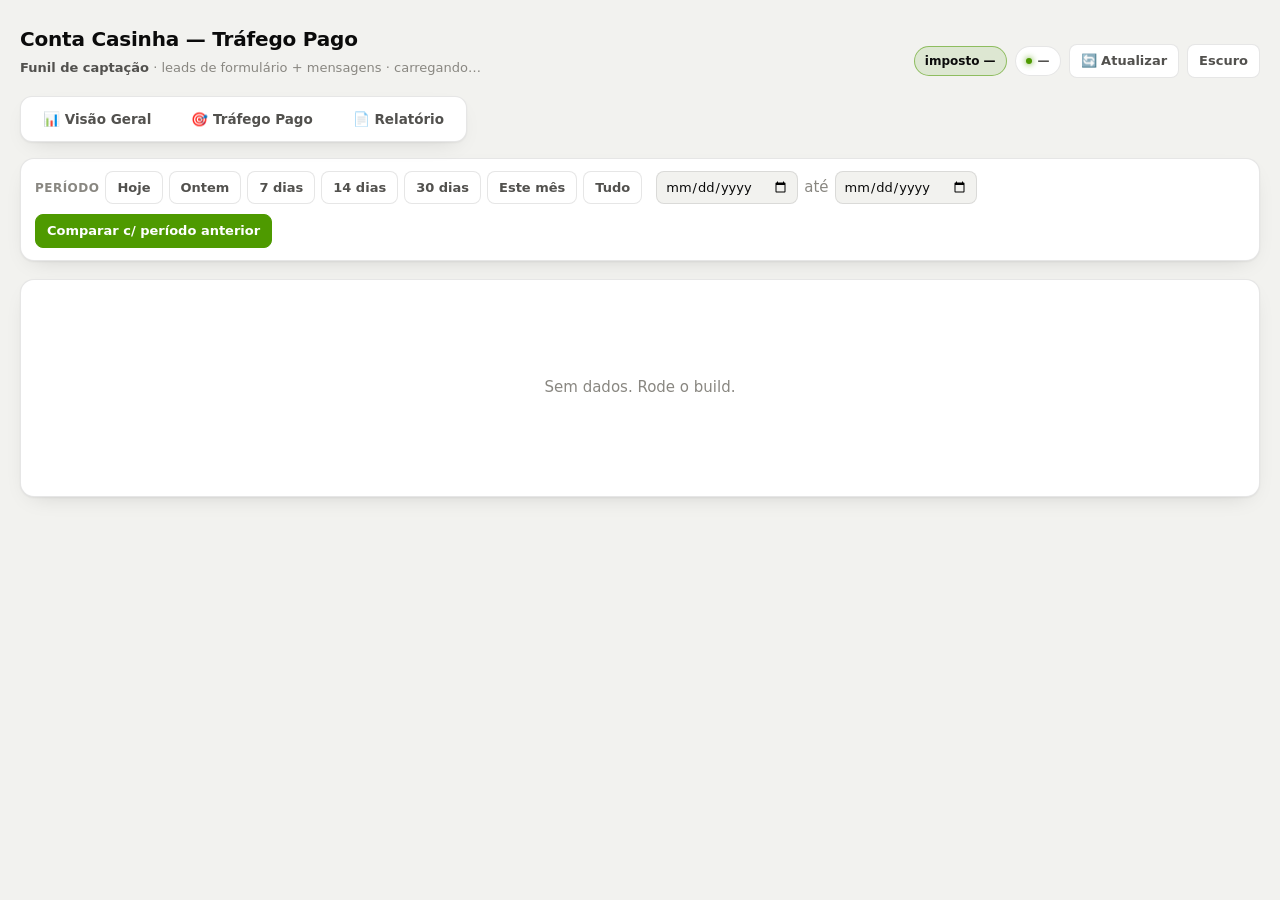
==== index.html @ f261efcd "feat: dashboard Conta Casinha (GitHub Pages) - funil lead+mensagem via Meta API Migra a dash da Cont" ====
<!doctype html>
<html lang="pt-BR" data-theme="dark">
<head>
<meta charset="utf-8">
<meta name="viewport" content="width=device-width,initial-scale=1">
<meta name="robots" content="noindex,nofollow">
<title>Conta Casinha — Dashboard de Tráfego</title>
<link rel="stylesheet" href="styles.css?v=1">
</head>
<body>
<div class="wrap">

  <header class="top">
    <div>
      <h1 id="title">Conta Casinha — Tráfego Pago</h1>
      <p class="sub" id="subtitle"><b>Funil de captação</b> · leads de formulário + mensagens · carregando…</p>
    </div>
    <div class="top-right">
      <span class="badge tax" id="taxBadge" title="Imposto do Meta Ads aplicado sobre o gasto bruto">imposto —</span>
      <span class="badge"><span class="dot"></span><span id="updated">—</span></span>
      <button class="btn" id="refresh" title="Buscar a última versão publicada dos dados">🔄 Atualizar</button>
      <button class="btn" id="theme" title="Alternar tema claro/escuro">Claro</button>
    </div>
  </header>

  <div class="viewtabs" role="tablist" aria-label="Visão">
    <button data-tab="overview" role="tab">📊 Visão Geral</button>
    <button data-tab="traffic" role="tab">🎯 Tráfego Pago</button>
    <button data-tab="report" role="tab">📄 Relatório</button>
  </div>

  <div class="controls">
    <div class="grp">
      <label>Período</label>
      <button class="btn" data-preset="today">Hoje</button>
      <button class="btn" data-preset="yesterday">Ontem</button>
      <button class="btn" data-preset="7">7 dias</button>
      <button class="btn" data-preset="14">14 dias</button>
      <button class="btn" data-preset="30">30 dias</button>
      <button class="btn" data-preset="month">Este mês</button>
      <button class="btn" data-preset="all">Tudo</button>
    </div>
    <div class="grp">
      <input type="date" id="from">
      <span style="color:var(--ink-3)">até</span>
      <input type="date" id="to">
    </div>
    <div class="spacer"></div>
    <div class="grp">
      <button class="btn on" id="cmp" aria-pressed="true">Comparar c/ período anterior</button>
      <span class="rangelbl" id="cmpNote"></span>
    </div>
  </div>

  <div id="overviewView"></div>
  <div id="trafficView" hidden></div>
  <div id="reportView" hidden></div>

  <footer id="footer"></footer>
</div>

<div id="tip" role="tooltip"></div>

<script>var _t=Date.now();document.write('<scr'+'ipt src="data.js?t='+_t+'"><\/scr'+'ipt>');document.write('<scr'+'ipt src="app.js?v=1&t='+_t+'"><\/scr'+'ipt>');</script>
</body>
</html>
---- styles.css ----
/* ============================================================ tokens
   Sistema de cores theme-aware (claro/escuro) — portado da dash de referência
   da agência e adaptado. O tema é decidido pelo data-theme no <html>. */
:root{
  color-scheme: light;
  --surface-1:#fcfcfb; --plane:#f2f2ef; --card:#ffffff;
  --ink-1:#0b0b0b; --ink-2:#52514e; --ink-3:#898781;
  --grid:#e1e0d9; --axis:#c3c2b7; --ring:rgba(11,11,11,.10);
  --brand:#4e9a00; --brand-ink:#ffffff; --brand-soft:rgba(78,154,0,.12);
  --series-1:#4e9a00; --series-2:#1f7fb8; --series-3:#1f7fb8;
  --good:#0ca30c; --good-text:#006300; --warning:#e6920a; --warn-text:#8a5600; --critical:#d03b3b;
  --f1:#8fca2e; --f2:#6fae16; --f3:#55930c; --f4:#3f6f08; --f5:#2c5106;
  --scale-ink:#4e9a00;
  --shadow:0 1px 2px rgba(11,11,11,.05), 0 8px 24px -12px rgba(11,11,11,.18);
}
:root[data-theme="dark"]{
  color-scheme: dark;
  --surface-1:#16171a; --plane:#0b0c0a; --card:#16171a;
  --ink-1:#ffffff; --ink-2:#c3c2b7; --ink-3:#898781;
  --grid:#2a2c26; --axis:#383a33; --ring:rgba(255,255,255,.10);
  --brand:#8fe01e; --brand-ink:#0c1400; --brand-soft:rgba(143,224,30,.14);
  --series-1:#8fe01e; --series-2:#41b2e2; --series-3:#41b2e2;
  --good:#0ca30c; --good-text:#8fe01e; --warning:#fab219; --warn-text:#fab219; --critical:#e2555a;
  --f1:#e2f7ad; --f2:#bfee66; --f3:#8fe01e; --f4:#5aa614; --f5:#3c7810;
  --scale-ink:#8fe01e;
  --shadow:0 1px 2px rgba(0,0,0,.5), 0 8px 26px -12px rgba(0,0,0,.75);
}

*{box-sizing:border-box}
html,body{margin:0;padding:0}
body{
  background:var(--plane); color:var(--ink-1);
  font:15px/1.5 system-ui,-apple-system,"Segoe UI",sans-serif;
  -webkit-font-smoothing:antialiased;
}
.wrap{max-width:1440px;margin:0 auto;padding:24px 20px 72px}

/* ---------------------------------------------------------------- header */
header.top{display:flex;flex-wrap:wrap;gap:16px;align-items:flex-end;justify-content:space-between;margin-bottom:18px}
h1{font-size:20px;font-weight:700;letter-spacing:-.01em;margin:0 0 4px;color:var(--ink-1)}
.sub{color:var(--ink-3);font-size:13px;margin:0}
.sub b{color:var(--ink-2)}
.top-right{display:flex;align-items:center;gap:8px;flex-wrap:wrap}
.badge{display:inline-flex;align-items:center;gap:6px;padding:5px 10px;border-radius:999px;
  border:1px solid var(--ring);background:var(--card);color:var(--ink-2);font-size:12px;font-weight:550;white-space:nowrap}
.badge.tax{color:var(--ink-1);border-color:color-mix(in srgb,var(--brand) 55%,transparent);background:var(--brand-soft)}
.dot{width:6px;height:6px;border-radius:50%;background:var(--brand);flex:none;box-shadow:0 0 6px var(--brand)}

button,select,input{font:inherit;color:inherit}
.btn{appearance:none;border:1px solid var(--ring);background:var(--card);color:var(--ink-2);
  border-radius:8px;padding:6px 11px;font-size:13px;font-weight:550;cursor:pointer;
  transition:background .12s,color .12s,border-color .12s}
.btn:hover{background:var(--plane);color:var(--ink-1)}
.btn[aria-pressed="true"],.btn.on{background:var(--brand);border-color:var(--brand);color:var(--brand-ink);font-weight:650}

/* abas de visão */
.viewtabs{display:inline-flex;gap:4px;background:var(--card);border:1px solid var(--ring);border-radius:12px;padding:4px;margin-bottom:16px;box-shadow:var(--shadow)}
.viewtabs button{appearance:none;border:0;background:transparent;color:var(--ink-2);font:inherit;font-size:13.5px;font-weight:600;padding:8px 18px;border-radius:9px;cursor:pointer;display:inline-flex;align-items:center;gap:7px;transition:background .12s,color .12s;white-space:nowrap}
.viewtabs button:hover{color:var(--ink-1)}
.viewtabs button[aria-selected="true"]{background:var(--brand);color:var(--brand-ink)}

/* ---------------------------------------------------------------- filtros */
.controls{display:flex;flex-wrap:wrap;gap:10px 14px;align-items:center;
  background:var(--card);border:1px solid var(--ring);border-radius:14px;
  padding:12px 14px;margin-bottom:18px;box-shadow:var(--shadow)}
.controls .grp{display:flex;gap:6px;align-items:center;flex-wrap:wrap}
.controls label{font-size:12px;color:var(--ink-3);font-weight:550;text-transform:uppercase;letter-spacing:.04em}
.controls input[type=date]{background:var(--plane);border:1px solid var(--ring);border-radius:8px;padding:5px 8px;font-size:13px}
.spacer{flex:1 1 auto}
.rangelbl{font-size:12px;color:var(--ink-3)}

/* ---------------------------------------------------------------- kpis */
.kpis{display:grid;grid-template-columns:repeat(auto-fit,minmax(178px,1fr));gap:12px;margin-bottom:14px}
.kpi{background:var(--card);border:1px solid var(--ring);border-radius:14px;padding:14px 15px;box-shadow:var(--shadow);min-width:0}
.kpi .k{font-size:11.5px;color:var(--ink-3);font-weight:600;text-transform:uppercase;letter-spacing:.05em;display:flex;align-items:center;gap:5px;margin-bottom:7px}
.kpi .v{font-size:24px;font-weight:640;letter-spacing:-.02em;line-height:1.1;overflow-wrap:anywhere}
.kpi .v.sm{font-size:20px}
.kpi .d{font-size:12px;color:var(--ink-3);margin-top:6px;display:flex;align-items:center;gap:5px;min-height:18px;flex-wrap:wrap}
.up{color:var(--good-text);font-weight:600}
.down{color:var(--critical);font-weight:600}
.flat{color:var(--ink-3);font-weight:600}

/* ---------------------------------------------------------------- painel */
.panel{background:var(--card);border:1px solid var(--ring);border-radius:14px;padding:16px 18px 18px;box-shadow:var(--shadow);margin-bottom:14px;min-width:0}
.panel h2{font-size:14px;font-weight:640;margin:0 0 2px;letter-spacing:-.005em}
.panel .note{font-size:12px;color:var(--ink-3);margin:0 0 14px}
.grid-funnel{display:grid;grid-template-columns:minmax(0,1.15fr) minmax(0,1fr);gap:14px}
@media (max-width:980px){.grid-funnel{grid-template-columns:minmax(0,1fr)}}

/* ---------------------------------------------------------------- saúde geral */
.health{display:grid;grid-template-columns:auto 1fr;gap:22px;align-items:center}
@media (max-width:760px){.health{grid-template-columns:1fr}}
.gauge{position:relative;width:132px;height:132px;flex:none;margin:2px auto}
.gauge svg{transform:rotate(-90deg)}
.gauge .gv{position:absolute;inset:0;display:flex;flex-direction:column;align-items:center;justify-content:center;gap:0}
.gauge .gv b{font-size:34px;font-weight:700;letter-spacing:-.02em;line-height:1}
.gauge .gv span{font-size:11px;color:var(--ink-3)}
.health-head{font-size:15px;font-weight:640;margin:0 0 3px}
.health-head .tag{font-size:12px;font-weight:700;padding:2px 9px;border-radius:999px;margin-left:8px;vertical-align:middle}
.health-sub{font-size:12.5px;color:var(--ink-2);margin:0 0 14px}
.hbars{display:grid;grid-template-columns:1fr 1fr;gap:11px 26px}
@media (max-width:620px){.hbars{grid-template-columns:1fr}}
.hbar .hb-top{display:flex;justify-content:space-between;font-size:12.5px;margin-bottom:5px;gap:8px}
.hbar .hb-top em{font-style:normal;color:var(--ink-2)}
.hbar .hb-top strong{font-variant-numeric:tabular-nums;font-weight:640;color:var(--ink-1)}
.hbar .hb-track{height:7px;border-radius:4px;background:var(--plane);overflow:hidden}
.hbar .hb-fill{height:100%;border-radius:4px;transition:width .4s cubic-bezier(.4,0,.2,1)}

/* ---------------------------------------------------------------- hero invest→receita→roas */
.hero{display:grid;grid-template-columns:1fr auto 1fr auto 1fr auto 1fr;gap:6px;align-items:stretch;margin-bottom:6px}
@media (max-width:1040px){.hero{grid-template-columns:1fr 1fr;gap:8px}.hero .op{display:none}}
@media (max-width:560px){.hero{grid-template-columns:1fr}}
.hero .hcard{background:var(--card);border:1px solid var(--ring);border-radius:14px;padding:15px 17px;box-shadow:var(--shadow);position:relative;overflow:hidden}
.hero .hcard.roas{border-top:3px solid var(--brand)}
.hero .hk{font-size:12px;color:var(--ink-2);font-weight:600;display:flex;align-items:center;gap:6px;margin-bottom:8px}
.hero .hk small{font-weight:500;color:var(--ink-3)}
.hero .hv{font-size:28px;font-weight:680;letter-spacing:-.02em;line-height:1}
.hero .hv.g{color:var(--good-text)}
.hero .hd{font-size:12.5px;margin-top:7px}
.hero .op{display:flex;align-items:center;justify-content:center;font-size:22px;color:var(--ink-3);font-weight:400}
.hero-line{font-size:13px;color:var(--ink-2);margin:2px 0 0}
.hero-line b{color:var(--brand)}
.scopenote{display:flex;gap:9px;align-items:flex-start;background:var(--brand-soft);border:1px solid color-mix(in srgb,var(--brand) 35%,transparent);border-radius:10px;padding:10px 12px;font-size:12.5px;color:var(--ink-2);margin-bottom:14px}
.scopenote b{color:var(--ink-1)}

/* ---------------------------------------------------------------- investimento por funil */
.funil-grid{display:grid;grid-template-columns:repeat(auto-fit,minmax(180px,1fr));gap:12px;margin-bottom:6px}
.finv{background:var(--card);border:1px solid var(--ring);border-radius:14px;padding:14px 15px;box-shadow:var(--shadow);position:relative}
.finv.total{background:var(--plane)}
.finv .fshare{position:absolute;top:12px;right:14px;font-size:12px;font-weight:700;color:var(--ink-3);font-variant-numeric:tabular-nums}
.finv .ftop{font-size:13px;font-weight:650;display:flex;align-items:center;gap:7px;margin-bottom:6px}
.finv .fico{width:10px;height:10px;border-radius:3px;display:inline-block}
.finv .fmain{font-size:23px;font-weight:700;letter-spacing:-.02em;line-height:1;font-variant-numeric:tabular-nums}
.finv .fmeta{font-size:11.5px;color:var(--ink-3);margin-top:7px;line-height:1.4}

/* ---------------------------------------------------------------- funil (cards divididos) */
.funnel{display:flex;flex-direction:column;gap:8px}
.fstage{display:grid;grid-template-columns:1.15fr 1fr;border:1px solid var(--ring);border-radius:12px;overflow:hidden;box-shadow:var(--shadow)}
.fstage .fl{padding:14px 16px;display:flex;flex-direction:column;justify-content:center;gap:3px;min-height:74px}
.fstage .fl .fn{font-size:12.5px;font-weight:600;line-height:1.1;opacity:.92}
.fstage .fl .fv{font-size:23px;font-weight:760;letter-spacing:-.02em;line-height:1;font-variant-numeric:tabular-nums}
.fstage .fr{padding:11px 15px;background:var(--card);display:flex;flex-direction:column;justify-content:center;gap:2px;min-width:0}
.fstage .fr .cl{font-size:11px;color:var(--ink-3);font-weight:600;text-transform:uppercase;letter-spacing:.03em}
.fstage .fr .cv{font-size:18px;font-weight:700;color:var(--brand);letter-spacing:-.01em;line-height:1.15;font-variant-numeric:tabular-nums}
.fstage .fr .fsub{font-size:12px;color:var(--ink-3);line-height:1.35}
.fstage .fr .fsub b{color:var(--ink-2);font-variant-numeric:tabular-nums;font-weight:650}
@media (max-width:520px){.fstage{grid-template-columns:1fr}}

/* ---------------------------------------------------------------- charts */
.chart{width:100%;display:block;overflow:visible}
.chart .gl{stroke:var(--grid);stroke-width:1}
.chart .ax{stroke:var(--axis);stroke-width:1}
.chart text{fill:var(--ink-3);font-size:11px;font-family:system-ui,-apple-system,"Segoe UI",sans-serif}
.chart text.lbl{fill:var(--ink-2);font-size:11px;font-weight:600;font-variant-numeric:tabular-nums}
.chart .hit{fill:transparent;cursor:crosshair}
.chart .cross{stroke:var(--axis);stroke-width:1;stroke-dasharray:3 3;pointer-events:none;opacity:0}
.legend{display:flex;gap:14px;flex-wrap:wrap;margin:0 0 10px;font-size:12px;color:var(--ink-2)}
.legend span{display:inline-flex;align-items:center;gap:6px}
.legend i{width:11px;height:11px;border-radius:3px;display:inline-block;flex:none}
.legend i.dash{height:0;border-top:2px dashed currentColor;border-radius:0;width:14px}
.tabs{display:flex;gap:6px;margin-bottom:12px;flex-wrap:wrap}

#tip{position:fixed;z-index:50;pointer-events:none;opacity:0;transition:opacity .1s;
  background:var(--card);border:1px solid var(--ring);border-radius:10px;padding:9px 11px;
  box-shadow:var(--shadow);font-size:12.5px;color:var(--ink-1);max-width:280px}
#tip b{display:block;font-size:12px;color:var(--ink-3);font-weight:600;margin-bottom:5px}
#tip .r{display:flex;align-items:center;justify-content:space-between;gap:16px}
#tip .r em{font-style:normal;color:var(--ink-2);display:flex;align-items:center;gap:6px}
#tip .r strong{font-variant-numeric:tabular-nums;font-weight:620}
#tip i{width:9px;height:9px;border-radius:2px;display:inline-block;flex:none}

/* ---------------------------------------------------------------- tabelas */
.tblwrap{overflow-x:auto;margin:0 -18px;padding:0 18px}
table{border-collapse:collapse;width:100%;font-size:13px;min-width:1020px}
th,td{padding:9px 10px;text-align:right;white-space:nowrap;border-bottom:1px solid var(--grid)}
th:first-child,td:first-child{text-align:left;white-space:normal;min-width:240px;max-width:420px}
thead th{font-size:11px;color:var(--ink-3);text-transform:uppercase;letter-spacing:.045em;font-weight:650;
  cursor:pointer;user-select:none;position:sticky;top:0;background:var(--card);z-index:2;border-bottom:1px solid var(--axis)}
thead th:hover{color:var(--ink-1)}
thead th .arw{opacity:.35;font-size:9px;margin-left:3px}
thead th[data-active] .arw{opacity:1;color:var(--series-1)}
tbody td{font-variant-numeric:tabular-nums;color:var(--ink-2)}
tbody td:first-child{color:var(--ink-1);font-weight:550;line-height:1.35}
tbody tr:hover td{background:color-mix(in srgb,var(--series-1) 6%,transparent)}
tfoot td{font-weight:650;color:var(--ink-1);border-top:1px solid var(--axis);border-bottom:none;position:sticky;bottom:0;background:var(--card)}
.cell-scale{border-radius:5px;padding:3px 7px;display:inline-block;min-width:58px;text-align:right}
.muted{color:var(--ink-3)}
.pill{border-radius:6px;padding:2px 7px;font-weight:650;font-size:12px}
.pill.good{background:color-mix(in srgb,var(--good) 20%,transparent);color:var(--good-text)}

/* árvore campanha/conjunto/anúncio */
.tree td:first-child{padding-left:10px}
.tree .lv1 td:first-child{padding-left:32px}
.tree .lv2 td:first-child{padding-left:56px}
.tree tr.exp>td:first-child{cursor:pointer}
.tree tr.exp:hover>td:first-child{color:var(--brand)}
.tree .caret{display:inline-block;width:14px;color:var(--ink-3);transition:transform .15s;font-size:10px}
.tree tr.open>td:first-child .caret{transform:rotate(90deg);color:var(--brand)}
.tree .lv1 td{background:color-mix(in srgb,var(--ink-3) 4%,transparent)}
.tree .lv2 td{background:color-mix(in srgb,var(--ink-3) 8%,transparent);font-size:12.5px}
.tree .nm{white-space:normal;line-height:1.3}
.tree .lv0 .nm{font-weight:600}
.tree .lv1 .nm,.tree .lv2 .nm{font-weight:450;color:var(--ink-2)}

/* ---------------------------------------------------------------- relatório */
.report{max-width:940px;margin:0 auto}
.rep-head{display:flex;flex-wrap:wrap;gap:12px;align-items:center;justify-content:space-between;margin-bottom:8px}
.rep-head h2{font-size:20px;font-weight:680;margin:0;letter-spacing:-.01em}
.rep-sec{background:var(--card);border:1px solid var(--ring);border-radius:14px;padding:18px 20px;box-shadow:var(--shadow);margin-bottom:14px}
.rep-sec .step{font-size:10.5px;font-weight:700;color:var(--brand);letter-spacing:.08em;margin-bottom:3px}
.rep-sec h3{font-size:15.5px;font-weight:660;margin:0 0 2px}
.rep-p{font-size:14px;line-height:1.6;color:var(--ink-1);margin:12px 0 0}
.rep-p.muted{color:var(--ink-2);font-size:13px;margin-top:4px}
.rep-stats{display:grid;grid-template-columns:repeat(auto-fit,minmax(120px,1fr));gap:10px;margin:12px 0 2px}
.rep-stat{background:var(--plane);border-radius:10px;padding:10px 12px}
.rep-stat .l{font-size:10.5px;color:var(--ink-3);font-weight:600;text-transform:uppercase;letter-spacing:.04em}
.rep-stat .v{font-size:19px;font-weight:700;letter-spacing:-.01em;margin-top:3px;font-variant-numeric:tabular-nums}
.rep-ad{display:flex;flex-wrap:wrap;gap:8px 14px;align-items:center;justify-content:space-between;padding:10px 0;border-bottom:1px solid var(--grid)}
.rep-ad:last-of-type{border-bottom:0}
.rep-ad .nm{font-weight:650;font-size:14px}
.rep-ad .mt{font-size:12px;color:var(--ink-2);font-variant-numeric:tabular-nums}
.rep-ad input{flex:1 1 220px;min-width:150px;background:var(--plane);border:1px solid var(--ring);border-radius:8px;padding:6px 9px;font:inherit;font-size:12.5px;color:var(--ink-1)}
.insight{display:flex;gap:11px;align-items:flex-start;padding:11px 0;border-bottom:1px solid var(--grid)}
.insight:last-child{border-bottom:0}
.insight .ico{font-size:16px;flex:none;line-height:1.5}
.insight .tx{font-size:13.5px;line-height:1.55;color:var(--ink-2)}
.insight .tx b{color:var(--ink-1)}
.rep-copy{appearance:none;border:1px solid var(--brand);background:var(--brand);color:var(--brand-ink);font:inherit;font-weight:650;font-size:13px;padding:9px 15px;border-radius:9px;cursor:pointer;white-space:nowrap}
.rep-copy:hover{filter:brightness(1.06)}
.briefing{background:var(--brand-soft);border:1.5px dashed color-mix(in srgb,var(--brand) 55%,transparent);border-radius:14px;padding:18px 20px;margin-bottom:22px}
.briefing .bh{display:flex;justify-content:space-between;align-items:center;flex-wrap:wrap;gap:10px;margin-bottom:6px}
.briefing .bh h3{margin:0;font-size:15.5px;font-weight:680}
.brief-sub{margin-top:16px}
.brief-sub .bt{font-size:12px;font-weight:700;color:var(--brand);letter-spacing:.04em;text-transform:uppercase;margin-bottom:6px}
.brief-sub p{margin:0;font-size:13.5px;line-height:1.6;color:var(--ink-1)}
.brief-sub ul{margin:6px 0 0;padding-left:18px}
.brief-sub li{font-size:13.5px;line-height:1.55;color:var(--ink-1);margin:5px 0}
.brief-scratch{margin-top:16px}
.brief-scratch textarea{width:100%;background:var(--card);border:1px solid var(--ring);border-radius:9px;padding:9px 11px;font:inherit;font-size:13.5px;color:var(--ink-1);resize:vertical;min-height:56px}
.rep-flag{display:inline-block;font-size:11px;font-weight:700;padding:1px 7px;border-radius:999px;margin-right:6px}
.rep-flag.g{background:color-mix(in srgb,var(--good) 22%,transparent);color:var(--good-text)}
.rep-flag.r{background:color-mix(in srgb,var(--critical) 22%,transparent);color:var(--critical)}
.rep-flag.y{background:color-mix(in srgb,var(--warning) 24%,transparent);color:var(--warn-text)}

/* ---------------------------------------------------------------- rodapé */
.warn{display:flex;gap:9px;align-items:flex-start;background:color-mix(in srgb,var(--warning) 11%,transparent);
  border:1px solid color-mix(in srgb,var(--warning) 38%,transparent);border-radius:10px;padding:10px 12px;font-size:12.5px;color:var(--ink-2);margin-bottom:9px}
footer{color:var(--ink-3);font-size:12px;margin-top:22px;line-height:1.7}
footer a{color:var(--series-1)}
footer code{background:var(--plane);border-radius:4px;padding:1px 5px;font-size:11.5px}
.loading{padding:80px 0;text-align:center;color:var(--ink-3)}
[hidden]{display:none !important}
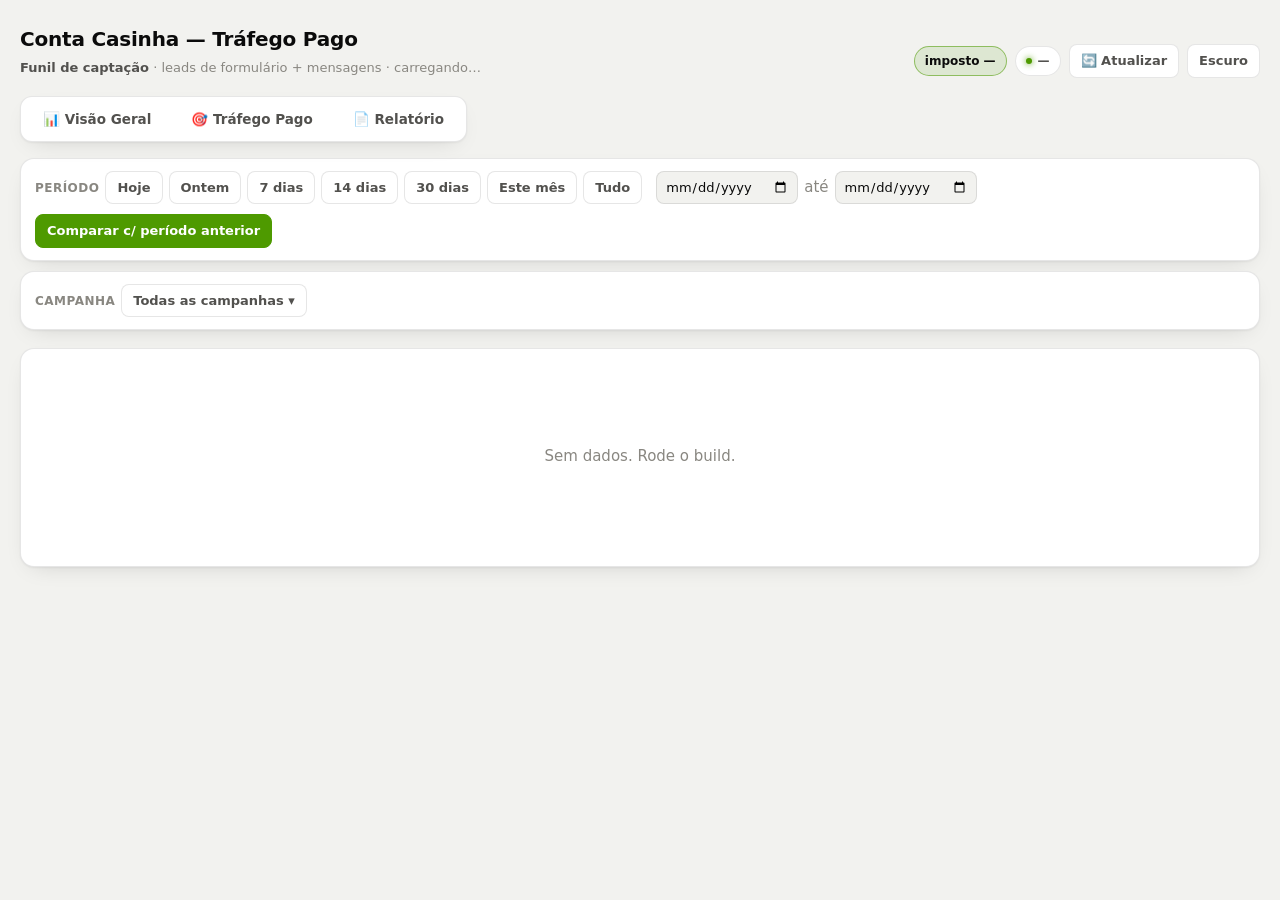
==== commit cf0c2e78: "feat: filtro de campanha (multi-select) escopa a dash toda Seletor de campanha no topo: leads, mensa" ====
--- a/index.html
+++ b/index.html
@@ -5,7 +5,7 @@
 <meta name="viewport" content="width=device-width,initial-scale=1">
 <meta name="robots" content="noindex,nofollow">
 <title>Conta Casinha — Dashboard de Tráfego</title>
-<link rel="stylesheet" href="styles.css?v=1">
+<link rel="stylesheet" href="styles.css?v=2">
 </head>
 <body>
 <div class="wrap">
@@ -52,6 +52,17 @@
     </div>
   </div>
 
+  <div class="controls camprow">
+    <div class="grp">
+      <label>Campanha</label>
+      <div class="dd" id="campWrap">
+        <button class="btn" id="campBtn" aria-haspopup="true" aria-expanded="false">Todas as campanhas ▾</button>
+        <div class="dd-panel" id="campPanel" hidden></div>
+      </div>
+    </div>
+  </div>
+
+  <div id="filterBar"></div>
   <div id="overviewView"></div>
   <div id="trafficView" hidden></div>
   <div id="reportView" hidden></div>
--- a/styles.css
+++ b/styles.css
@@ -68,6 +68,30 @@
 .controls input[type=date]{background:var(--plane);border:1px solid var(--ring);border-radius:8px;padding:5px 8px;font-size:13px}
 .spacer{flex:1 1 auto}
 .rangelbl{font-size:12px;color:var(--ink-3)}
+.camprow{margin-top:-8px}
+/* dropdown de campanha */
+.dd{position:relative;display:inline-block}
+.dd-panel{position:absolute;z-index:40;top:calc(100% + 6px);left:0;min-width:320px;max-width:min(92vw,560px);
+  max-height:60vh;overflow:auto;background:var(--card);border:1px solid var(--ring);border-radius:12px;
+  box-shadow:var(--shadow);padding:8px}
+.dd-head{display:flex;justify-content:space-between;align-items:center;gap:10px;padding:4px 6px 8px;
+  border-bottom:1px solid var(--grid);margin-bottom:6px;font-size:11.5px;color:var(--ink-3);
+  text-transform:uppercase;letter-spacing:.04em;font-weight:600}
+.dd-mini{appearance:none;border:1px solid var(--ring);background:var(--plane);color:var(--ink-2);
+  border-radius:7px;padding:3px 8px;font-size:11.5px;cursor:pointer;text-transform:none;letter-spacing:0}
+.dd-mini:hover{color:var(--ink-1);border-color:var(--brand)}
+.dd-item{display:flex;align-items:center;gap:8px;padding:7px 8px;border-radius:8px;font-size:12.5px;
+  color:var(--ink-2);cursor:pointer;line-height:1.25}
+.dd-item:hover{background:var(--brand-soft)}
+.dd-item input{accent-color:var(--brand);width:15px;height:15px;flex:0 0 auto;cursor:pointer}
+.dd-sp{flex:0 0 auto;min-width:64px;text-align:right;color:var(--ink-1);font-variant-numeric:tabular-nums;font-size:12px}
+.dd-nm{flex:1 1 auto;word-break:break-word}
+#campBtn.on{background:var(--brand);color:var(--brand-ink);border-color:var(--brand)}
+/* barra de aviso do filtro */
+.filterbar{background:color-mix(in srgb,var(--warning) 14%,transparent);
+  border:1px solid color-mix(in srgb,var(--warning) 40%,transparent);border-radius:10px;
+  padding:9px 12px;font-size:12.5px;color:var(--ink-2);margin-bottom:14px}
+.filterbar b{color:var(--ink-1)}
 
 /* ---------------------------------------------------------------- kpis */
 .kpis{display:grid;grid-template-columns:repeat(auto-fit,minmax(178px,1fr));gap:12px;margin-bottom:14px}
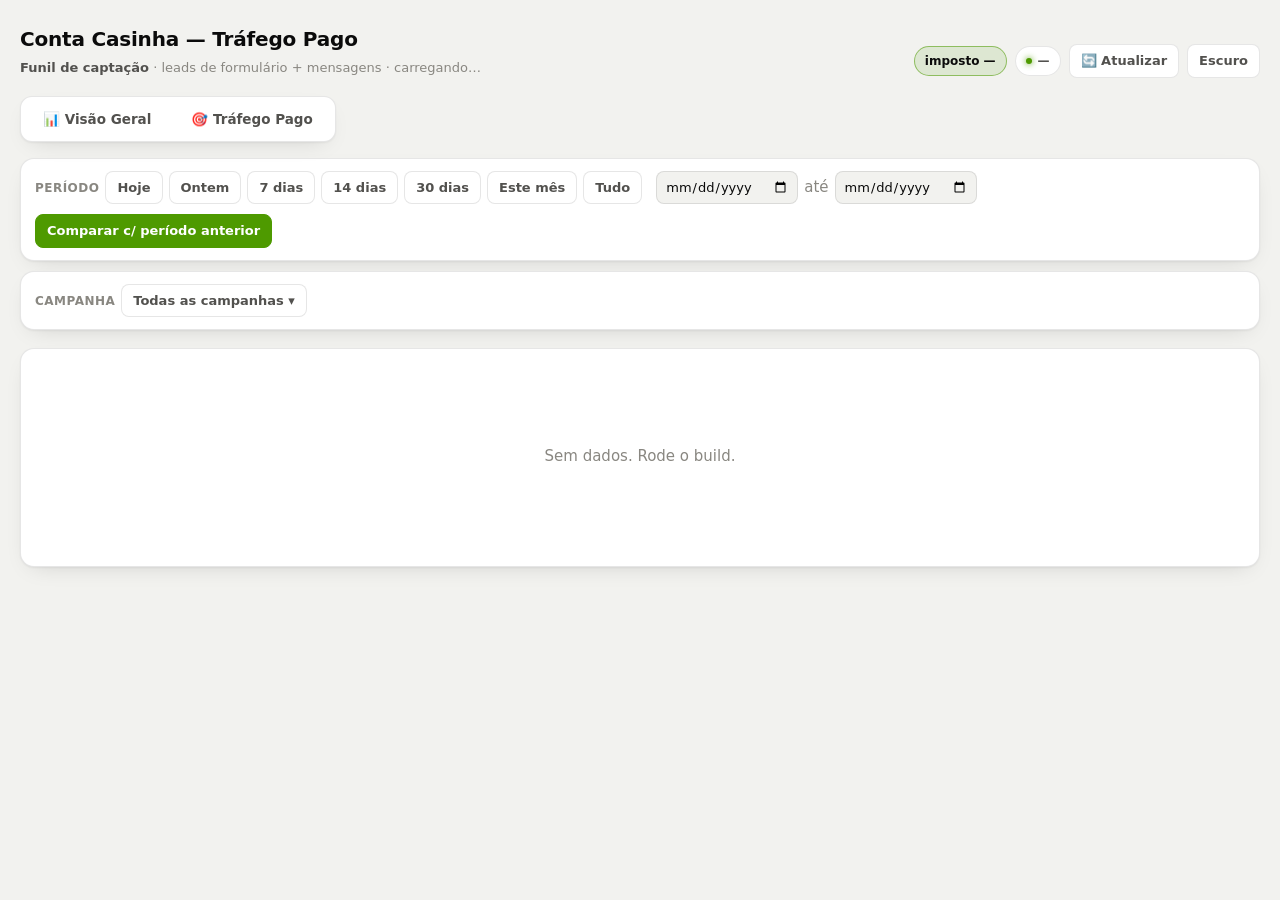
==== commit 747ae459: "feat: remove aba Relatorio e abre sempre em "Este mes" - Removida a aba Relatorio (botao + #reportVi" ====
--- a/index.html
+++ b/index.html
@@ -5,7 +5,7 @@
 <meta name="viewport" content="width=device-width,initial-scale=1">
 <meta name="robots" content="noindex,nofollow">
 <title>Conta Casinha — Dashboard de Tráfego</title>
-<link rel="stylesheet" href="styles.css?v=2">
+<link rel="stylesheet" href="styles.css?v=3">
 </head>
 <body>
 <div class="wrap">
@@ -26,7 +26,6 @@
   <div class="viewtabs" role="tablist" aria-label="Visão">
     <button data-tab="overview" role="tab">📊 Visão Geral</button>
     <button data-tab="traffic" role="tab">🎯 Tráfego Pago</button>
-    <button data-tab="report" role="tab">📄 Relatório</button>
   </div>
 
   <div class="controls">
@@ -65,7 +64,6 @@
   <div id="filterBar"></div>
   <div id="overviewView"></div>
   <div id="trafficView" hidden></div>
-  <div id="reportView" hidden></div>
 
   <footer id="footer"></footer>
 </div>
--- a/styles.css
+++ b/styles.css
@@ -274,3 +274,43 @@
 footer code{background:var(--plane);border-radius:4px;padding:1px 5px;font-size:11.5px}
 .loading{padding:80px 0;text-align:center;color:var(--ink-3)}
 [hidden]{display:none !important}
+
+/* ---------------------------------------------------------------- leads qualificados */
+.qgrid{display:grid;grid-template-columns:repeat(auto-fit,minmax(220px,1fr));gap:12px}
+.qcard{background:color-mix(in srgb,var(--brand) 6%,var(--card));border:1px solid color-mix(in srgb,var(--brand) 28%,var(--ring));border-radius:12px;padding:14px 16px}
+.qk{font-size:12px;color:var(--ink-3);text-transform:uppercase;letter-spacing:.04em;font-weight:700}
+.qv{font-size:28px;font-weight:800;line-height:1.1;margin:6px 0 2px;color:var(--good-text)}
+.qv small{font-size:13px;font-weight:600;color:var(--ink-3)}
+.qbar{height:6px;border-radius:999px;background:var(--plane);overflow:hidden;margin:8px 0 7px}
+.qbar-fill{height:100%;background:var(--brand);border-radius:999px}
+.qd{font-size:12.5px;color:var(--ink-2)}
+.qd b{color:var(--good-text)}
+/* ---- Ranking de leads qualificados (tiers + lista protegida) ---- */
+.rankform+.rankform{margin-top:18px}
+.rankform h3{font-size:14px;font-weight:750;margin:2px 0 10px;display:flex;align-items:baseline;gap:8px}
+.rankform h3 span{font-size:12px;font-weight:500;color:var(--ink-3)}
+.qcard.t-alta{border-color:color-mix(in srgb,var(--good) 45%,var(--ring));background:color-mix(in srgb,var(--good) 8%,var(--card))}
+.qcard.t-alta .qv{color:var(--good-text)} .qcard.t-alta .qbar-fill{background:var(--good)}
+.qcard.t-media{border-color:color-mix(in srgb,var(--warning) 45%,var(--ring));background:color-mix(in srgb,var(--warning) 8%,var(--card))}
+.qcard.t-media .qv{color:var(--warn-text)} .qcard.t-media .qbar-fill{background:var(--warning)}
+.qcard.t-baixa{border-color:var(--ring);background:var(--card)}
+.qcard.t-baixa .qv{color:var(--ink-2)} .qcard.t-baixa .qbar-fill{background:var(--ink-3)}
+.qcard .qd b{color:inherit}
+.ranklist{margin-top:18px;border-top:1px solid var(--ring);padding-top:16px}
+.rl-head{font-size:13px;color:var(--ink-2);margin-bottom:10px;display:flex;align-items:center;gap:8px;flex-wrap:wrap}
+.rl-head span{color:var(--ink-3);font-weight:500}
+.rl-form{display:flex;gap:8px;align-items:center}
+.rl-form input{font:inherit;padding:8px 11px;border:1px solid var(--ring);border-radius:9px;background:var(--card);color:var(--ink-1);width:180px}
+.rl-form input:focus{outline:none;border-color:var(--brand)}
+.rl-err{color:var(--critical);font-size:12.5px;margin-top:7px}
+.rl-hide{margin-left:auto;padding:5px 11px;font-size:12px}
+.rl-tbl{width:100%;border-collapse:collapse;font-size:13px}
+.rl-tbl th{text-align:left;font-size:11px;text-transform:uppercase;letter-spacing:.04em;color:var(--ink-3);font-weight:700;padding:7px 9px;border-bottom:1px solid var(--ring)}
+.rl-tbl td{padding:8px 9px;border-bottom:1px solid color-mix(in srgb,var(--ring) 55%,transparent)}
+.rl-tbl tr:hover td{background:var(--brand-soft)}
+.rl-i,.rl-d{color:var(--ink-3);font-variant-numeric:tabular-nums} .rl-d{white-space:nowrap}
+.rl-wa a{color:var(--brand);text-decoration:none;font-variant-numeric:tabular-nums} .rl-wa a:hover{text-decoration:underline}
+.rl-badge{display:inline-flex;align-items:center;gap:4px;font-size:11.5px;font-weight:700;padding:2px 8px;border-radius:999px;white-space:nowrap}
+.rl-badge.t-alta{background:color-mix(in srgb,var(--good) 20%,transparent);color:var(--good-text)}
+.rl-badge.t-media{background:color-mix(in srgb,var(--warning) 22%,transparent);color:var(--warn-text)}
+.rl-badge.t-baixa{background:color-mix(in srgb,var(--ink-3) 22%,transparent);color:var(--ink-2)}
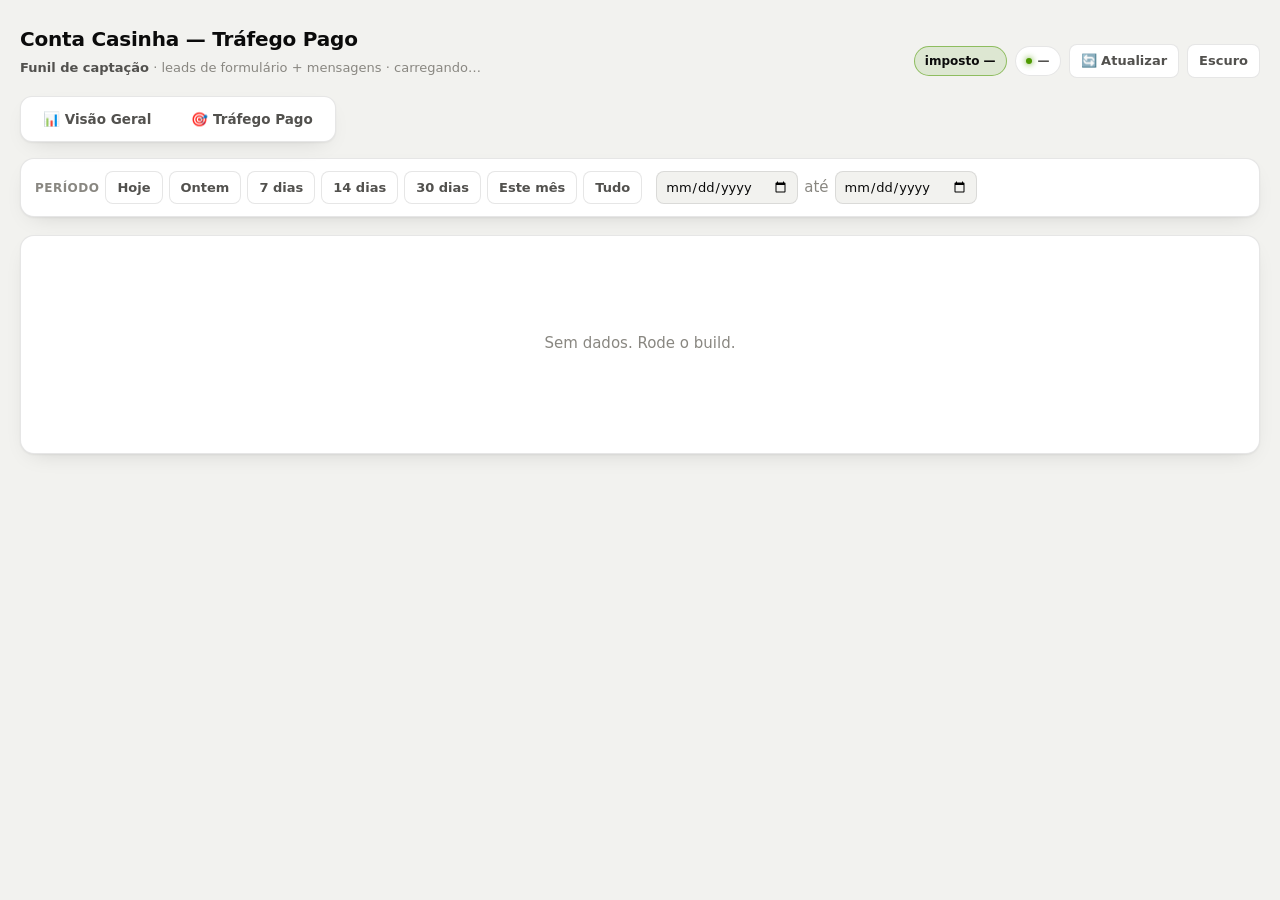
==== commit 267bb613: "feat: dash so campanha Forms, sem comparacao/seletor, ranking visual + lista com abas - build.ps1: f" ====
--- a/index.html
+++ b/index.html
@@ -5,7 +5,7 @@
 <meta name="viewport" content="width=device-width,initial-scale=1">
 <meta name="robots" content="noindex,nofollow">
 <title>Conta Casinha — Dashboard de Tráfego</title>
-<link rel="stylesheet" href="styles.css?v=3">
+<link rel="stylesheet" href="styles.css?v=4">
 </head>
 <body>
 <div class="wrap">
@@ -46,18 +46,7 @@
     </div>
     <div class="spacer"></div>
     <div class="grp">
-      <button class="btn on" id="cmp" aria-pressed="true">Comparar c/ período anterior</button>
       <span class="rangelbl" id="cmpNote"></span>
-    </div>
-  </div>
-
-  <div class="controls camprow">
-    <div class="grp">
-      <label>Campanha</label>
-      <div class="dd" id="campWrap">
-        <button class="btn" id="campBtn" aria-haspopup="true" aria-expanded="false">Todas as campanhas ▾</button>
-        <div class="dd-panel" id="campPanel" hidden></div>
-      </div>
     </div>
   </div>
 
--- a/styles.css
+++ b/styles.css
@@ -314,3 +314,40 @@
 .rl-badge.t-alta{background:color-mix(in srgb,var(--good) 20%,transparent);color:var(--good-text)}
 .rl-badge.t-media{background:color-mix(in srgb,var(--warning) 22%,transparent);color:var(--warn-text)}
 .rl-badge.t-baixa{background:color-mix(in srgb,var(--ink-3) 22%,transparent);color:var(--ink-2)}
+/* barra de proporção por faixa (visual) */
+.rbar{display:flex;height:30px;border-radius:9px;overflow:hidden;background:var(--plane);border:1px solid var(--ring)}
+.rseg{display:flex;align-items:center;justify-content:center;min-width:2px;transition:width .3s}
+.rseg span{font-size:12px;font-weight:800;color:#fff;text-shadow:0 1px 2px rgba(0,0,0,.28)}
+.rseg.s-alta{background:var(--good)} .rseg.s-media{background:var(--warning)} .rseg.s-baixa{background:color-mix(in srgb,var(--ink-3) 78%,var(--plane))}
+.rbar-empty{display:flex;align-items:center;justify-content:center;width:100%;font-size:12.5px;color:var(--ink-3)}
+.rlegend{display:flex;flex-wrap:wrap;gap:14px;margin-top:9px}
+.rleg{display:flex;align-items:center;gap:5px;font-size:12.5px;color:var(--ink-2)}
+.rleg .rdot{width:9px;height:9px;border-radius:3px}
+.rleg .rdot.s-alta{background:var(--good)} .rleg .rdot.s-media{background:var(--warning)} .rleg .rdot.s-baixa{background:color-mix(in srgb,var(--ink-3) 78%,var(--plane))}
+.rleg .rn{font-weight:800;color:var(--ink-1)} .rleg .rp{color:var(--ink-3)}
+/* lista protegida: abas + rolagem + botão WhatsApp */
+.rl-subtabs{display:flex;gap:8px;margin-bottom:10px;flex-wrap:wrap}
+.rl-tabbtn{font:inherit;font-size:13px;font-weight:650;padding:7px 13px;border:1px solid var(--ring);border-radius:9px;background:var(--card);color:var(--ink-2);cursor:pointer;display:inline-flex;align-items:center;gap:7px}
+.rl-tabbtn span{font-size:11px;font-weight:700;background:var(--plane);color:var(--ink-3);padding:1px 7px;border-radius:999px}
+.rl-tabbtn.on{background:var(--brand);border-color:var(--brand);color:var(--brand-ink)}
+.rl-tabbtn.on span{background:color-mix(in srgb,var(--brand-ink) 25%,transparent);color:var(--brand-ink)}
+.rl-scroll{max-height:340px;overflow-y:auto;overflow-x:hidden;border:1px solid var(--ring);border-radius:10px}
+.rl-scroll .rl-tbl{table-layout:fixed;width:100%;min-width:0}
+.rl-scroll .rl-tbl th{position:sticky;top:0;background:var(--card);z-index:1}
+.rl-scroll .rl-tbl th,.rl-scroll .rl-tbl td{text-align:left;white-space:normal}
+.rl-scroll .rl-tbl th:first-child,.rl-scroll .rl-tbl td:first-child{min-width:0;max-width:none}
+.rl-scroll .rl-tbl th:nth-child(1),.rl-scroll .rl-tbl td:nth-child(1){width:34px}
+.rl-scroll .rl-tbl th:nth-child(2),.rl-scroll .rl-tbl td:nth-child(2){width:86px}
+.rl-scroll .rl-tbl th:nth-child(4),.rl-scroll .rl-tbl td:nth-child(4){width:50px}
+.rl-scroll .rl-tbl th:nth-child(5),.rl-scroll .rl-tbl td:nth-child(5){width:118px}
+.rl-scroll .rl-tbl .rl-act{text-align:right}
+.rl-nm{overflow:hidden;text-overflow:ellipsis}
+.rl-nm{font-weight:600;color:var(--ink-1)} .rl-nm small{display:block;font-weight:500;color:var(--ink-3);font-size:11.5px;font-variant-numeric:tabular-nums;margin-top:1px}
+.rl-act{text-align:right}
+.wabtn{display:inline-flex;align-items:center;gap:5px;font-size:12px;font-weight:700;text-decoration:none;color:#fff;background:#25d366;padding:6px 11px;border-radius:8px;white-space:nowrap}
+.wabtn:hover{background:#1eb457}
+.rl-nowa{font-size:11.5px;color:var(--ink-3)}
+.rl-empty{text-align:center;color:var(--ink-3);padding:18px 9px}
+/* visão diária: ~5 linhas + rolagem, cabeçalho fixo */
+.daily-scroll{max-height:250px;overflow-y:auto}
+.daily-scroll table.daily thead th{position:sticky;top:0;background:var(--card);z-index:1}
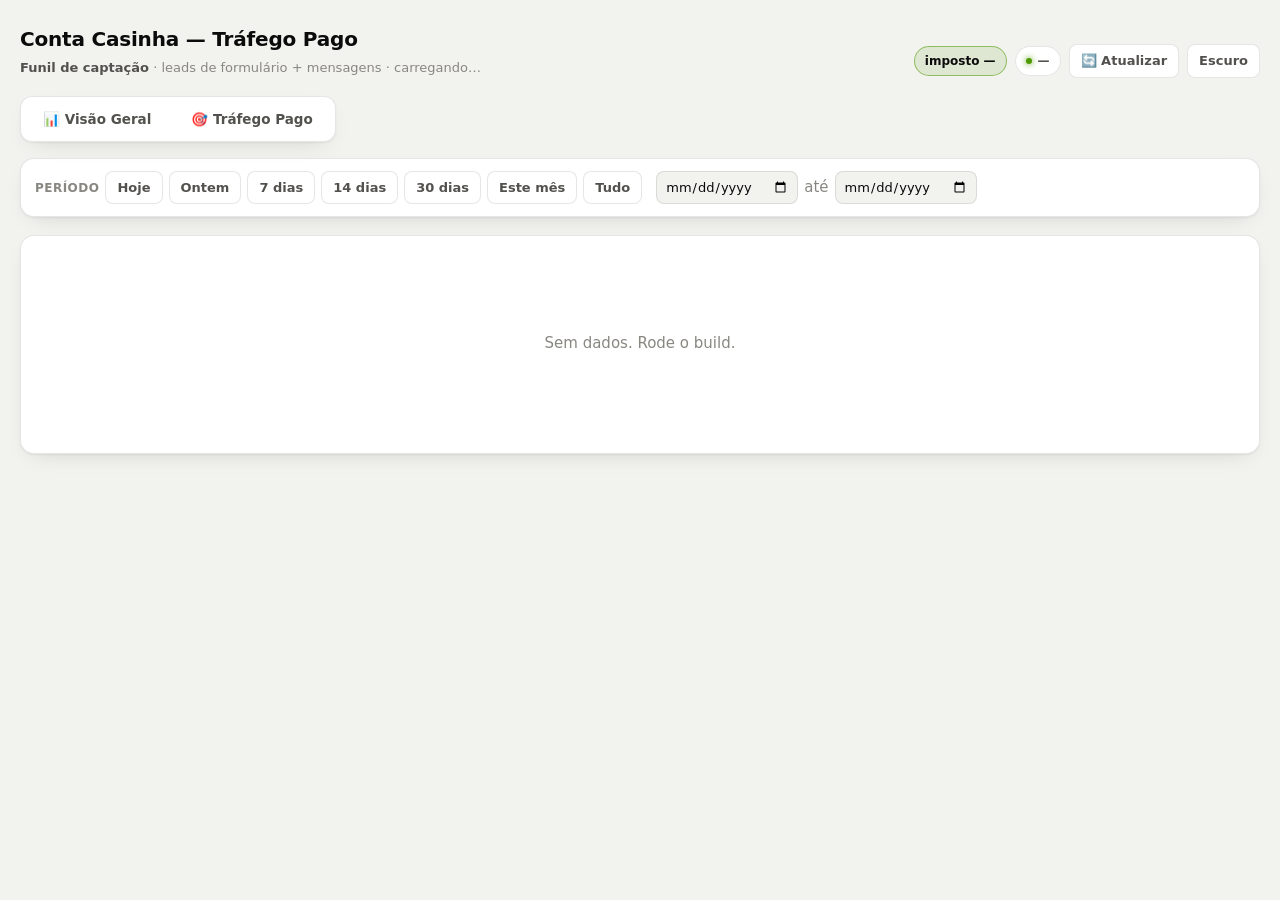
==== commit 59e1d713: "feat: pagina cliente ranking.html (so ranking) + filtro por faixa Alta/Media/Baixa - Nova pagina ran" ====
--- a/index.html
+++ b/index.html
@@ -5,7 +5,7 @@
 <meta name="viewport" content="width=device-width,initial-scale=1">
 <meta name="robots" content="noindex,nofollow">
 <title>Conta Casinha — Dashboard de Tráfego</title>
-<link rel="stylesheet" href="styles.css?v=4">
+<link rel="stylesheet" href="styles.css?v=5">
 </head>
 <body>
 <div class="wrap">
--- a/styles.css
+++ b/styles.css
@@ -331,6 +331,15 @@
 .rl-tabbtn span{font-size:11px;font-weight:700;background:var(--plane);color:var(--ink-3);padding:1px 7px;border-radius:999px}
 .rl-tabbtn.on{background:var(--brand);border-color:var(--brand);color:var(--brand-ink)}
 .rl-tabbtn.on span{background:color-mix(in srgb,var(--brand-ink) 25%,transparent);color:var(--brand-ink)}
+/* filtro por faixa (Todas/Alta/Média/Baixa) */
+.rl-tierfilter{display:flex;gap:7px;flex-wrap:wrap;margin-bottom:10px}
+.rl-fbtn{font:inherit;font-size:12.5px;font-weight:650;padding:5px 11px;border:1px solid var(--ring);border-radius:8px;background:var(--card);color:var(--ink-2);cursor:pointer;display:inline-flex;align-items:center;gap:6px}
+.rl-fbtn span{font-size:10.5px;font-weight:700;background:var(--plane);color:var(--ink-3);padding:1px 6px;border-radius:999px}
+.rl-fbtn.on{border-color:var(--ink-1);color:var(--ink-1)}
+.rl-fbtn.f-alta.on{border-color:var(--good);background:color-mix(in srgb,var(--good) 14%,var(--card));color:var(--good-text)}
+.rl-fbtn.f-media.on{border-color:var(--warning);background:color-mix(in srgb,var(--warning) 14%,var(--card));color:var(--warn-text)}
+.rl-fbtn.f-baixa.on{border-color:var(--ink-2);background:var(--plane);color:var(--ink-1)}
+.rl-fbtn.on span{background:color-mix(in srgb,currentColor 16%,transparent);color:inherit}
 .rl-scroll{max-height:340px;overflow-y:auto;overflow-x:hidden;border:1px solid var(--ring);border-radius:10px}
 .rl-scroll .rl-tbl{table-layout:fixed;width:100%;min-width:0}
 .rl-scroll .rl-tbl th{position:sticky;top:0;background:var(--card);z-index:1}
